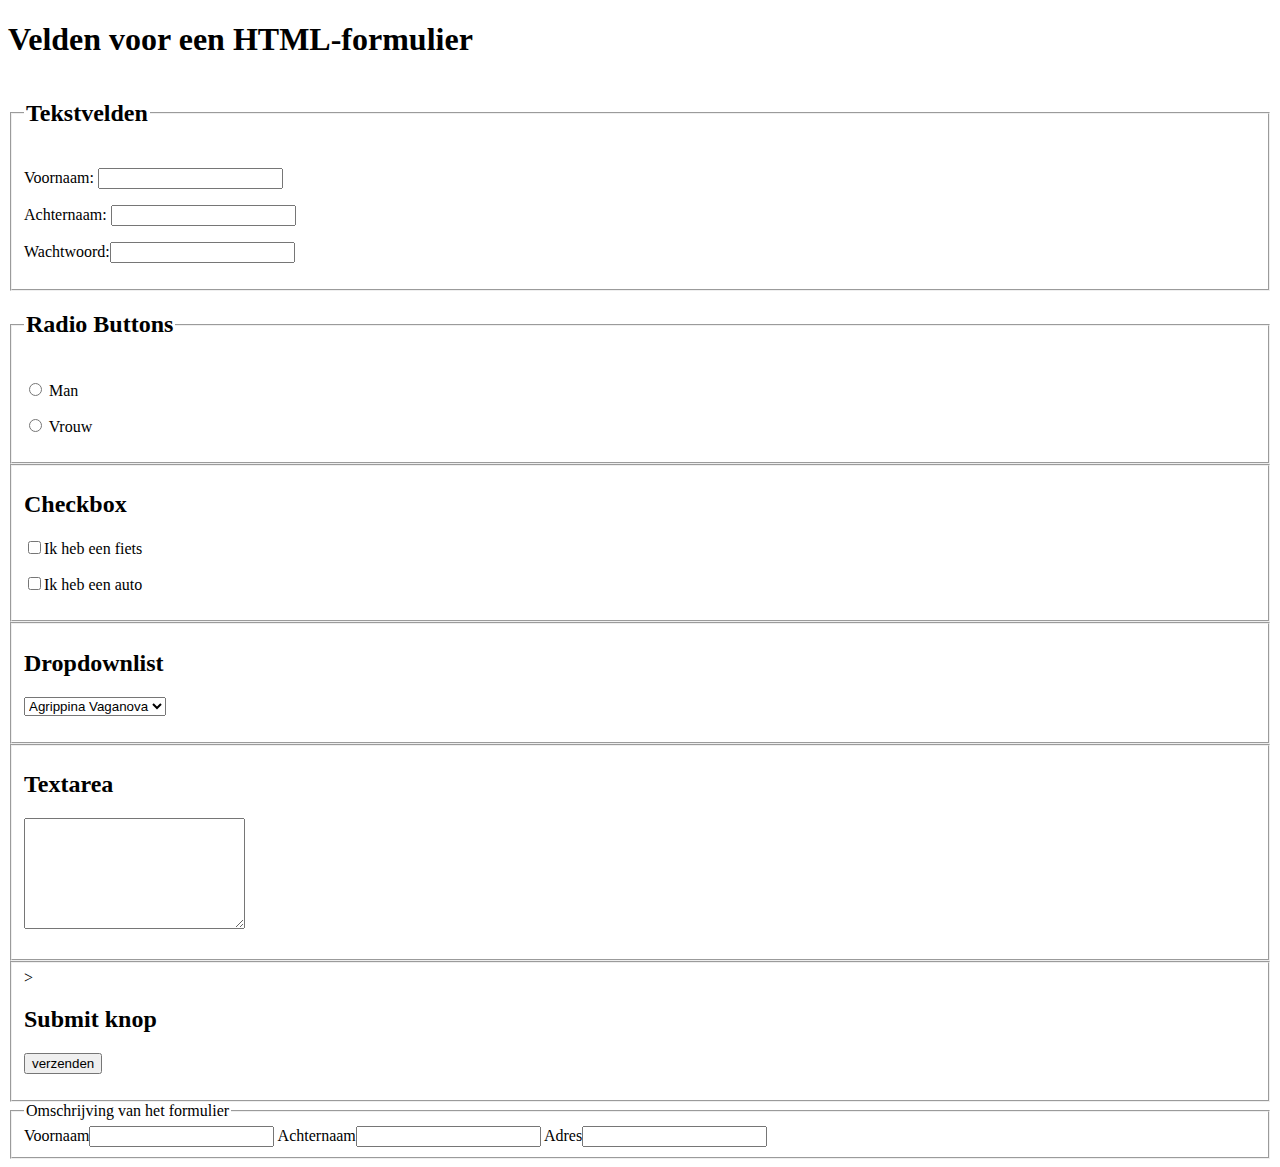
==== workshop5_module2/index.html @ 6b459811 "first commit" ====
<!DOCTYPE html>
<html lang="en">
<head>
    <meta charset="UTF-8">
    <meta http-equiv="X-UA-Compatible" content="IE=edge">
    <meta name="viewport" content="width=device-width, initial-scale=1.0">
    <title>Document</title>
</head>
<body>
    <div>
        <h1>Velden voor een HTML-formulier</h1>
        <fieldset>
            <Legend><h2>Tekstvelden</h2></Legend>
        
            <p><label for="voornaam">Voornaam:</label> <input id="voornaam" type="text" name="Voornaam:" /></p>
            <p><label for="achternaam">Achternaam:</label> <input type="text" name="Achternaam:" /></p>
            <p><label for="password">Wachtwoord:</label><input type="password" name="pwd" /></p>    
        </fieldset>
    </div>
    <div>
        <fieldset>
        <legend><h2>Radio Buttons</h2></legend>
        <p><input type="radio" name="geslacht" value="man" /> Man </p>
        <p><input type="radio" name="geslacht" value="vrouw" /> Vrouw </p>
        </fieldset>
    </div>
    <div>
        <fieldset>
        <h2>Checkbox</h2>
        <p><input type="checkbox" name="vehicle" value="fiets" />Ik heb een fiets</p>
        <p><input type="checkbox" name="vehicle" value="auto" />Ik heb een auto</p>
        </fieldset>
    </div>
    <div>
        <fieldset>
        <h2>Dropdownlist</h2>
        <p><select name="balletdanseressen">
        <option value="Martha graham">Martha Graham </option>
        <option value="Carlotta Grisi">Carlotta Grisi</option>
        <option value="Agrippina Vaganova" selected="selected">Agrippina Vaganova</option>
        <option value="Natalie portman">Natalie Portman</option>
        </select>
        </p>
        </fieldset>
    </div>
    <div>
        <fieldset>
        <h2>Textarea</h2>
        <p><textarea rows="7" cols="25" name="opmerkingen"></textarea></p>
        </fieldset>
    </div>
    <div>
        <fieldset>>
        <h2>Submit knop</h2>
        <p><input type="submit" value="verzenden"></p>
        </form>
        </fieldset>
    </div>
    <div>
    <form method="post" action="">
    <fieldset>
    <legend>Omschrijving van het formulier</legend>
    <label for="voornaam">Voornaam</label><input type="text" name="voornaam" id="voornaam">
    <label for="achternaam">Achternaam</label><input type="text" name=" achternaam " id=" achternaam ">
    <label for="adres">Adres</label><input type="text" name="adres" id="adres">
    </fieldset>
    </form>
    </div>
   

</body>
</html>
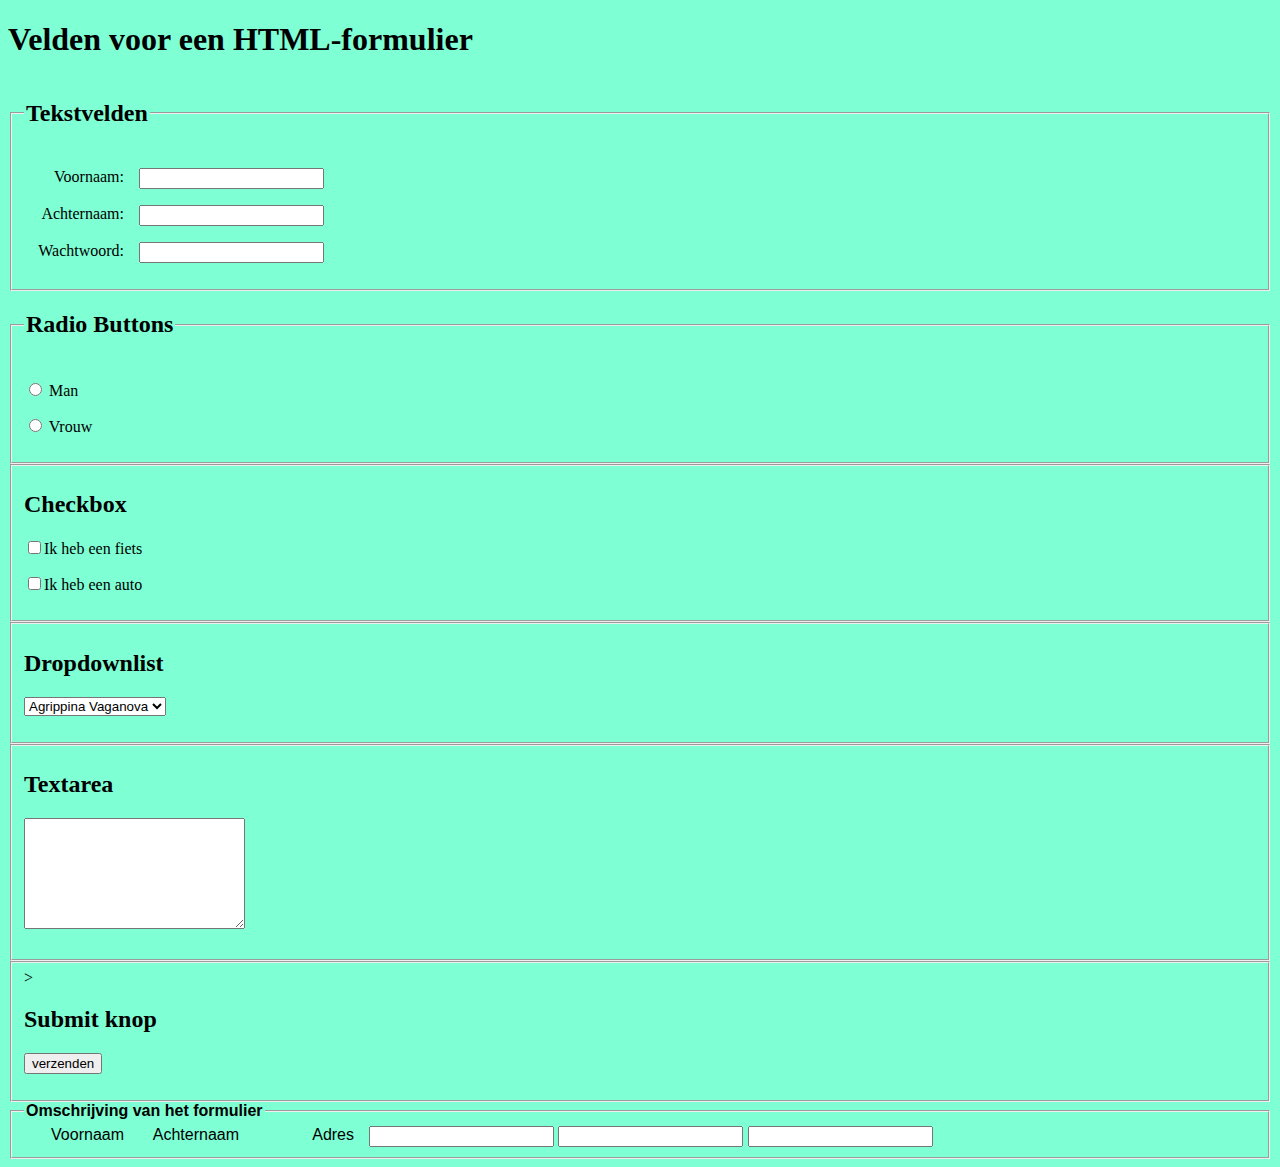
==== commit 127e3d04: "p" ====
--- a/workshop5_module2/index.html
+++ b/workshop5_module2/index.html
@@ -4,6 +4,7 @@
     <meta charset="UTF-8">
     <meta http-equiv="X-UA-Compatible" content="IE=edge">
     <meta name="viewport" content="width=device-width, initial-scale=1.0">
+    <link rel="stylesheet"href="style.css">
     <title>Document</title>
 </head>
 <body>
@@ -59,7 +60,7 @@
     <div>
     <form method="post" action="">
     <fieldset>
-    <legend>Omschrijving van het formulier</legend>
+    <legend><b>Omschrijving van het formulier</b></legend>
     <label for="voornaam">Voornaam</label><input type="text" name="voornaam" id="voornaam">
     <label for="achternaam">Achternaam</label><input type="text" name=" achternaam " id=" achternaam ">
     <label for="adres">Adres</label><input type="text" name="adres" id="adres">
--- a/workshop5_module2/style.css
+++ b/workshop5_module2/style.css
@@ -0,0 +1,24 @@
+/* Formulier*/
+form {
+    font-family:Ariel, Helvetica,
+    sans-serif; 
+    background-color:aquamarine;
+}
+
+label {
+    float:left;
+    width:100px;
+    text-align: right;
+    margin-right: 15px;
+}
+
+#content form fieldset {
+    height:auto;
+    Width:350px;
+    border:4px solid #4D365B;
+    padding: 10px 10px 10px 10px;
+    margin-left: 200px;
+}
+/* Eind opmaak formulier*/
+
+body {background-color:aquamarine;}